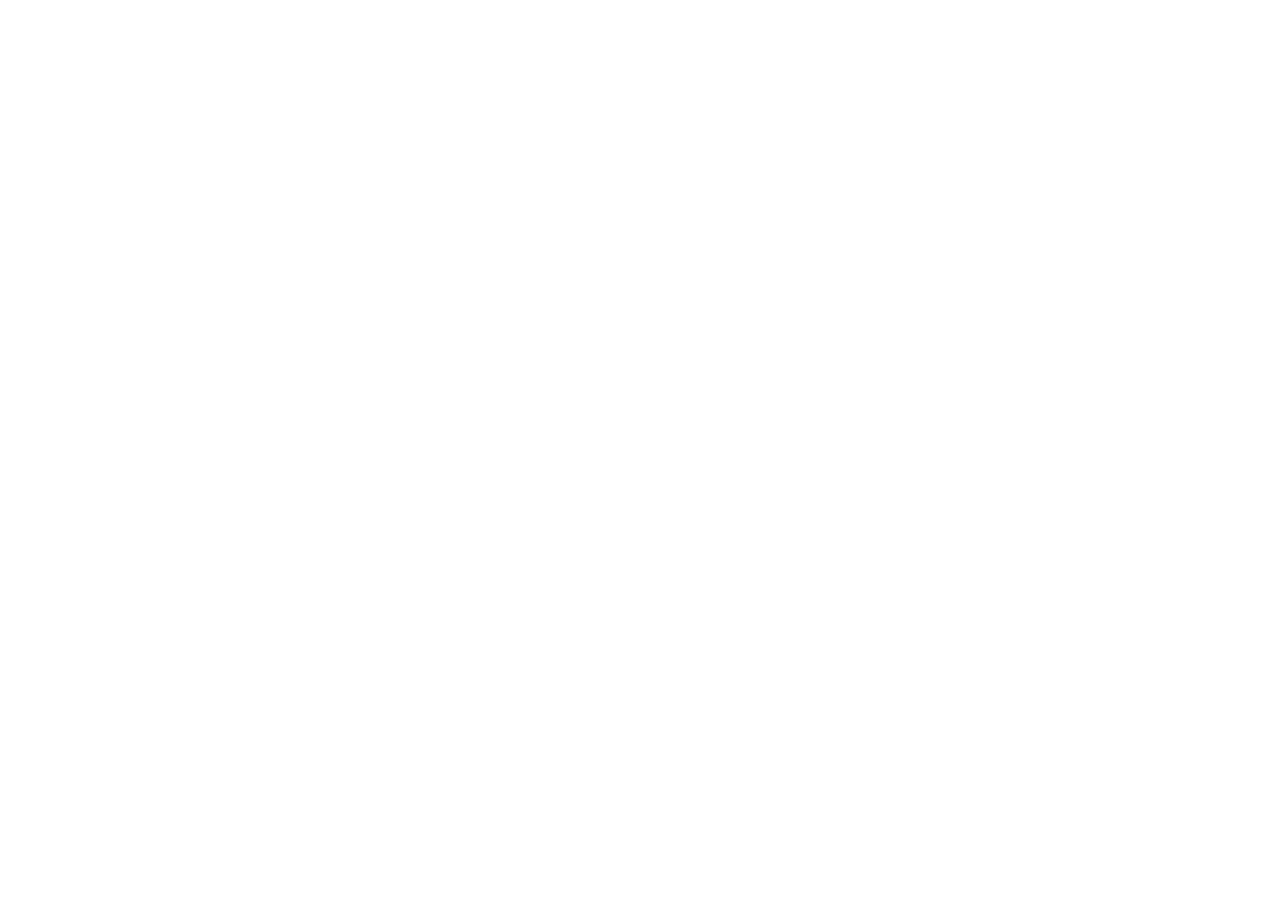
==== index.html @ ed85b5d5 "move index file" ====
<!DOCTYPE html>
<html>
  <head>
    <meta charset="utf-8">
    <title>Tic Tac Toe</title>
    <link rel="stylesheet" type="text/css" href="./skeleton/css/ttt.css">
  </head>
  <body>

    <main class="main">

    </main>

    <script src="./skeleton/js/jquery-2.1.1.js"></script>
    <!-- Whackjobs at GithubPages don't understand symlinks... -->
    <script src="./ttt-core-solution/ttt-core.js"></script>
    <script src="./skeleton/js/ttt-view.js"></script>
    <script>
      // Write your code here.
      // var game = new Game();
      var game = new Games.Game();
      var view = new TTT.View(game, $(".main"));
    </script>

  </body>
</html>
---- skeleton/css/ttt.css ----
body, h1, p, ul, li, main {
  margin: 0;
  padding: 0; 
  font: inherit;
  text-decoration: inherit;
}

body {
  position: absolute;
  top: 0;
  bottom: 0;
  left: 0;
  right: 0;
}

main{
  height: 100%;
  width: 100%;
}

.grid {
  position: relative;
  top: 50%;
  transform: translateY(-50%);
  border: solid 10px #000;
  list-style: none;
  margin: auto;
  width: 600px;
}

.grid:after {
  content: "";
  display: block;
  clear: both;
}

.pos {
  float: left;
  display: block;
  border: solid 5px #ccc;
  background: #eee;
  margin: auto;
  width: 190px;
  height: 190px;
  text-align: center;
  position: relative;
}

.pos:hover {
  background: yellow;
}

.marked {
  background: white;
  font-family: serif;
  font-size: 124pt;
}

.marked:before {
  transform: translateY(-50%);
}

.with-x:before {
  content: "X";
}

.with-o:before {
  content: "O";
}
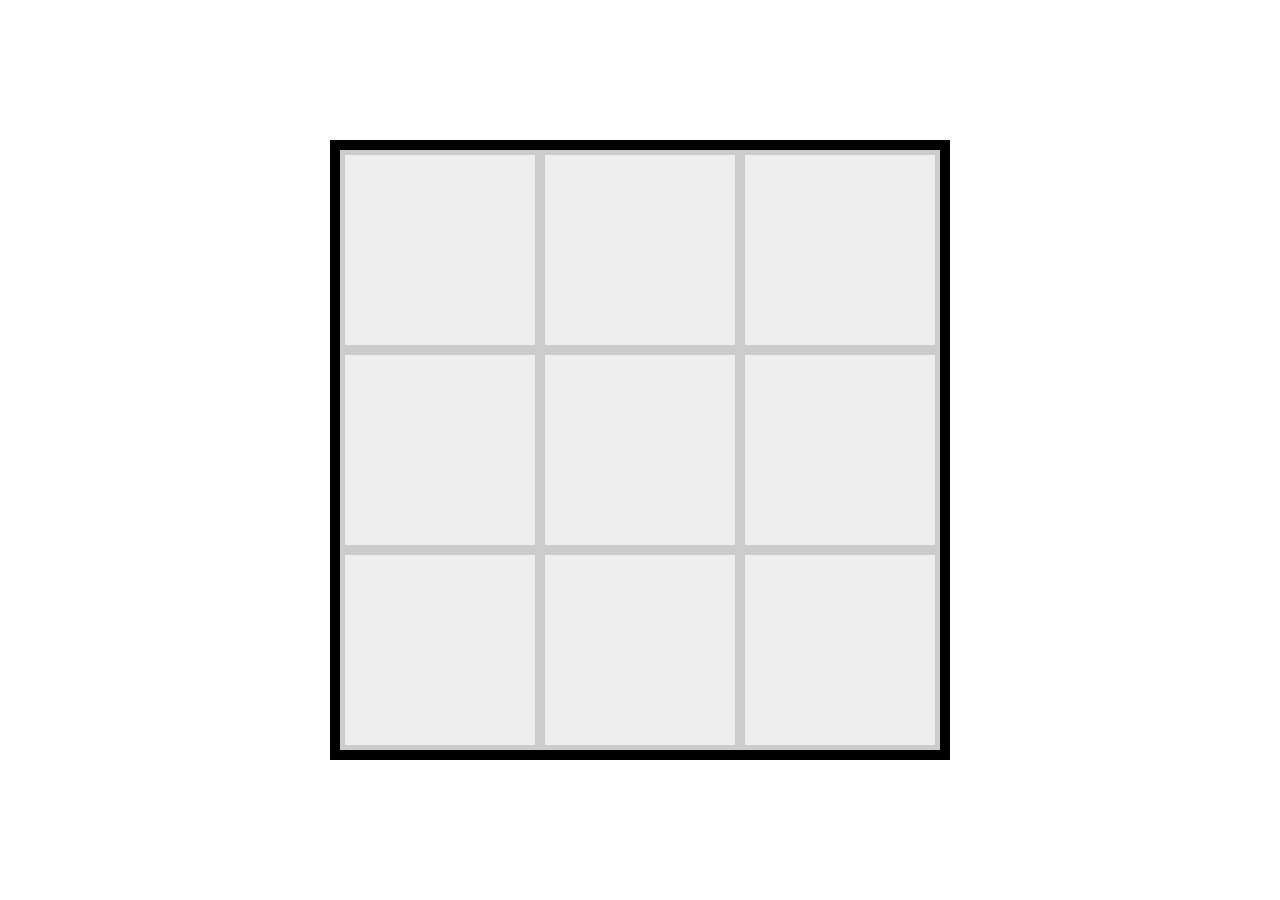
==== commit 85c4a663: "update readme" ====
--- a/index.html
+++ b/index.html
@@ -3,7 +3,7 @@
   <head>
     <meta charset="utf-8">
     <title>Tic Tac Toe</title>
-    <link rel="stylesheet" type="text/css" href="./skeleton/css/ttt.css">
+    <link rel="stylesheet" type="text/css" href="./lib/css/ttt.css">
   </head>
   <body>
 
@@ -11,10 +11,10 @@
 
     </main>
 
-    <script src="./skeleton/js/jquery-2.1.1.js"></script>
+    <script src="./lib/js/jquery-2.1.1.js"></script>
     <!-- Whackjobs at GithubPages don't understand symlinks... -->
-    <script src="./ttt-core-solution/ttt-core.js"></script>
-    <script src="./skeleton/js/ttt-view.js"></script>
+    <script src="./archive/ttt-core.js"></script>
+    <script src="./lib/js/ttt-view.js"></script>
     <script>
       // Write your code here.
       // var game = new Game();
--- a/lib/css/ttt.css
+++ b/lib/css/ttt.css
@@ -0,0 +1,69 @@
+body, h1, p, ul, li, main {
+  margin: 0;
+  padding: 0; 
+  font: inherit;
+  text-decoration: inherit;
+}
+
+body {
+  position: absolute;
+  top: 0;
+  bottom: 0;
+  left: 0;
+  right: 0;
+}
+
+main{
+  height: 100%;
+  width: 100%;
+}
+
+.grid {
+  position: relative;
+  top: 50%;
+  transform: translateY(-50%);
+  border: solid 10px #000;
+  list-style: none;
+  margin: auto;
+  width: 600px;
+}
+
+.grid:after {
+  content: "";
+  display: block;
+  clear: both;
+}
+
+.pos {
+  float: left;
+  display: block;
+  border: solid 5px #ccc;
+  background: #eee;
+  margin: auto;
+  width: 190px;
+  height: 190px;
+  text-align: center;
+  position: relative;
+}
+
+.pos:hover {
+  background: yellow;
+}
+
+.marked {
+  background: white;
+  font-family: serif;
+  font-size: 124pt;
+}
+
+.marked:before {
+  transform: translateY(-50%);
+}
+
+.with-x:before {
+  content: "X";
+}
+
+.with-o:before {
+  content: "O";
+}
